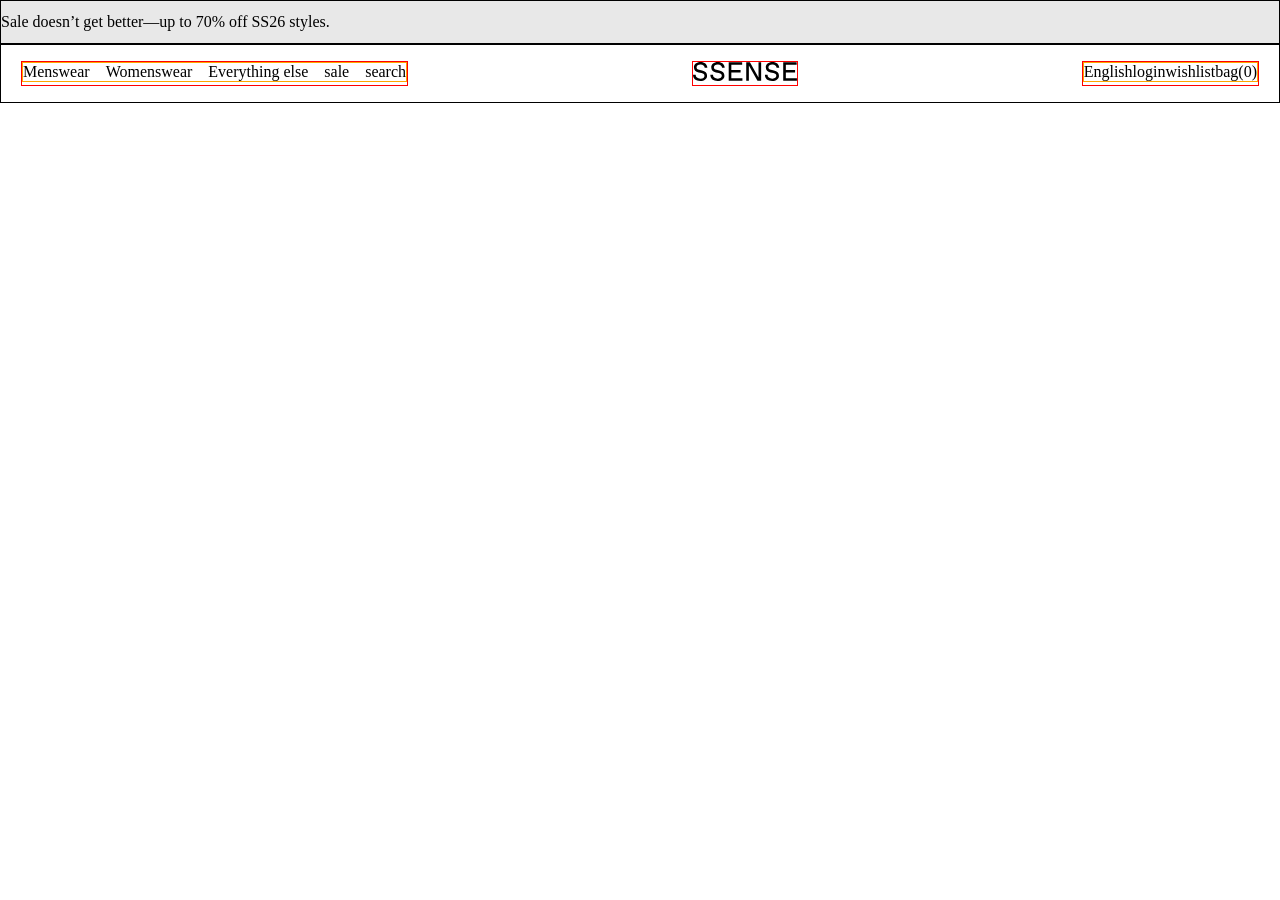
==== 연습/26.07.03/index.html @ bc63f294 "중간푸쉬" ====
<!DOCTYPE html>
<html lang="ko">
<head>
    <meta charset="UTF-8">
    <meta name="viewport" content="width=device-width, initial-scale=1.0">
    <title>26.07.03</title>
    <link rel="stylesheet" href="normal.css">
    <link rel="stylesheet" href="style.css">
</head>
<body>
    <header>
        <div class="popup">Sale doesn’t get better—up to 70% off SS26 styles.</div>
        <div class="top-bar">
            <nav class="menu01">
                <ul class="menu01-ul">
                    <li class="menu01-item m01-item01"><a href="#" target="_blank" title="Menswear">Menswear</a></li>
                    <li class="menu01-item m01-item02"><a href="#" target="_blank" title="Womenswear">Womenswear</a></li>
                    <li class="menu01-item m01-item03"><a href="#" target="_blank" title="Everything else">Everything else</a></li>
                    <li class="menu01-item m01-item04"><a href="#" target="_blank" title="sale">sale</a></li>
                    <li class="menu01-item m01-item05"><a href="#" target="_blank" title="search">search</a></li>
                </ul>
            </nav>
            <h1 class="logo-box"><a href="#" target="_blank" title="HOME">
                <img src="./image/logo-img.svg" alt="로고 이미지">
            </a></h1>
            <div class="user-box">
                <ul class="user-box-ul">
                    <li class="user-box-item user-box-item01"><a href="#" target="_blank" title="English">English</a></li>
                    <li class="user-box-item user-box-item02"><a href="#" target="_blank" title="login">login</a></li>
                    <li class="user-box-item user-box-item03"><a href="#" target="_blank" title="wishlist">wishlist</a></li>
                    <li class="user-box-item user-box-item04"><a href="#" target="_blank" title="bag(0)">bag(0)</a></li>
                </ul>
            </div>
        </div>
    </header>
    <main></main>
    <footer></footer>
</body>
</html>
---- 연습/26.07.03/normal.css ----
body {margin: 0; padding: 0;}
ul,ul>li {margin: 0; padding: 0; list-style: none; }
h1,h2,h3,h4,h5,h6 {
    font-weight: normal;
    font-size: inherit;
    margin: 0;
}
a {
    color: inherit;
    text-decoration: none;
    /* display는 왜 하는지 잘 모르겠다. */
    display: block;
}
---- 연습/26.07.03/style.css ----
.popup {
    border: 1px solid #000;
    background: #E8E8E8;
    padding: 12px 0;
}
.top-bar {
    border: 1px solid #000;
    background: #FFF;
    padding: 16px 20px;
    display: flex; justify-content: space-between;
}
.menu01 {
    border: 1px solid red;
}
.menu01-ul {
    border: 1px solid orange;
    display: flex;
    gap: 16px;
}
.logo-box {
    border: 1px solid red;
}
.user-box {
    border: 1px solid red;
}
.user-box-ul {
    border: 1px solid orange;
    display: flex;
}
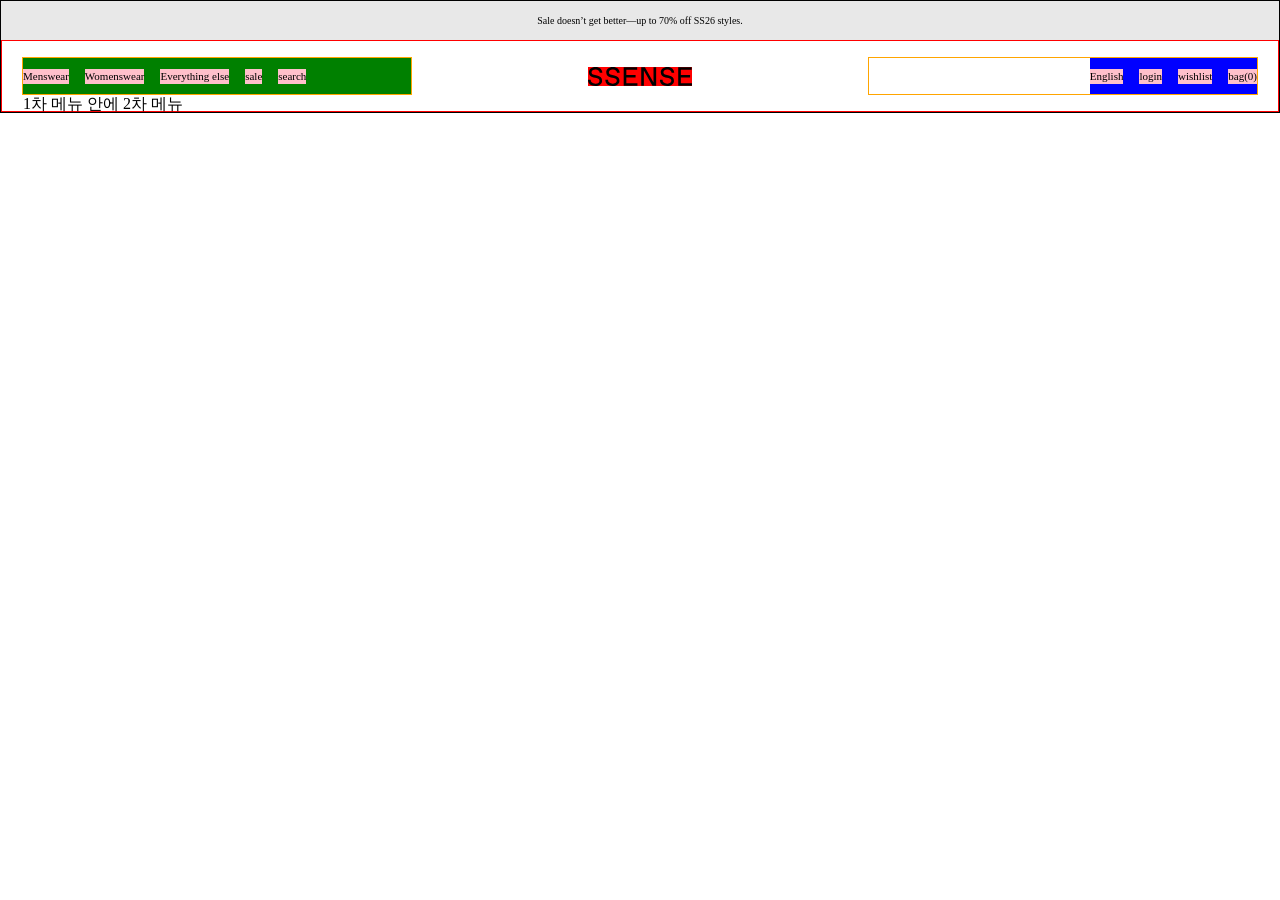
==== commit 1f6ed58f: "~53강 완료" ====
--- a/연습/26.07.03/index.html
+++ b/연습/26.07.03/index.html
@@ -12,6 +12,9 @@
         <div class="popup">Sale doesn’t get better—up to 70% off SS26 styles.</div>
         <div class="top-bar">
             <nav class="menu01">
+                <!-- ul.menu01-ul>li.m01-item.m01-item0&*4 -->
+                <!-- Ctrl+h(바꾸기) -> ></li>
+                <a href="#" target="_blank" title=""></a> -->
                 <ul class="menu01-ul">
                     <li class="menu01-item m01-item01"><a href="#" target="_blank" title="Menswear">Menswear</a></li>
                     <li class="menu01-item m01-item02"><a href="#" target="_blank" title="Womenswear">Womenswear</a></li>
@@ -19,21 +22,27 @@
                     <li class="menu01-item m01-item04"><a href="#" target="_blank" title="sale">sale</a></li>
                     <li class="menu01-item m01-item05"><a href="#" target="_blank" title="search">search</a></li>
                 </ul>
+                <div class="menu02">1차 메뉴 안에 2차 메뉴</div>
             </nav>
-            <h1 class="logo-box"><a href="#" target="_blank" title="HOME">
+            <h1 class="logo-box"><a href="#" target="_blank" title="home">
                 <img src="./image/logo-img.svg" alt="로고 이미지">
+                <!-- <svg xmlns="http://www.w3.org/2000/svg" width="104" height="19" viewBox="0 0 104 19" fill="none">
+                <path d="M92.8484 16.3601V10.432H102.087V8.06457H92.8484V2.65611H103.665V0.269461H90.2115V18.7468H103.935V16.3601H92.8484ZM65.5174 15.5517L56.9332 0.269461H53.2377V18.7468H55.8746V3.46449L64.4588 18.7468H68.1543V0.269461H65.5174V15.5517ZM38.3404 10.432H47.579V8.06457H38.3404V2.65611H49.1573V0.269461H35.7035V18.7468H49.4268V16.3601H38.3404V10.432ZM79.2599 2.38665H79.5294C81.7813 2.38665 83.4558 3.71471 83.5905 5.81265H86.2274C86.0926 2.25192 83.475 0 79.3946 0C75.4105 0 72.7928 2.3674 72.7928 5.27373C72.7928 8.18005 74.5058 9.8738 77.4699 10.4705L80.434 11.0864C82.3779 11.4906 83.3403 12.3567 83.3403 13.858C83.3403 15.3593 81.993 16.6296 79.5101 16.6296H79.2406C76.4691 16.6296 74.5251 15.3015 74.5251 12.7994H71.8882C72.023 16.8798 74.7945 18.997 79.1444 18.997C83.2248 18.997 85.9772 16.9953 85.9772 13.7425C85.9772 10.7399 84.1294 9.04618 80.9344 8.41102L77.9703 7.8336C76.4113 7.52565 75.4297 6.67877 75.4297 5.25448C75.4297 3.61847 76.9695 2.38665 79.2599 2.38665ZM24.7326 2.38665H25.0021C27.254 2.38665 28.9285 3.71471 29.0632 5.81265H31.7001C31.5654 2.25192 28.9478 0 24.8481 0C20.8639 0 18.2463 2.3674 18.2463 5.27373C18.2463 8.18005 19.9593 9.8738 22.9234 10.4705L25.8875 11.0864C27.8314 11.4906 28.7938 12.3567 28.7938 13.858C28.7938 15.3593 27.4465 16.6296 24.9636 16.6296H24.6941C21.9225 16.6296 19.9786 15.3015 19.9786 12.7994H17.3417C17.4764 16.8798 20.248 18.997 24.5979 18.997C28.6783 18.997 31.4306 16.9953 31.4306 13.7425C31.4306 10.7399 29.5829 9.04618 26.3879 8.41102L23.4238 7.8336C21.8648 7.52565 20.8832 6.67877 20.8832 5.25448C20.9024 3.61847 22.423 2.38665 24.7326 2.38665ZM7.39092 2.38665H7.66038C9.9123 2.38665 11.5868 3.71471 11.7215 5.81265H14.3584C14.2237 2.25192 11.6061 0 7.52565 0C3.54148 0 0.923865 2.38665 0.923865 5.29297C0.923865 8.1993 2.63686 9.89305 5.60093 10.4897L8.565 11.1056C10.509 11.5098 11.4713 12.3759 11.4713 13.8772C11.4713 15.3785 10.1048 16.6296 7.62188 16.6296H7.35242C4.58083 16.6296 2.63686 15.3015 2.63686 12.7994H0C0.13473 16.8798 2.90632 18.997 7.25619 18.997C11.3366 18.997 14.0889 16.9953 14.0889 13.7425C14.0889 10.7399 12.2412 9.04618 9.04618 8.41102L6.08211 7.8336C4.52309 7.52565 3.54148 6.67877 3.54148 5.25448C3.56073 3.61847 5.1005 2.38665 7.39092 2.38665Z" fill="black"/>
+                </svg> -->
             </a></h1>
             <div class="user-box">
+                <!-- ul.user-box-ul>li.user-item.user-item0$*4>a[href="#" target="_blank" title=""] -->
                 <ul class="user-box-ul">
-                    <li class="user-box-item user-box-item01"><a href="#" target="_blank" title="English">English</a></li>
-                    <li class="user-box-item user-box-item02"><a href="#" target="_blank" title="login">login</a></li>
-                    <li class="user-box-item user-box-item03"><a href="#" target="_blank" title="wishlist">wishlist</a></li>
-                    <li class="user-box-item user-box-item04"><a href="#" target="_blank" title="bag(0)">bag(0)</a></li>
+                    <li class="user-item user-item01"><a href="#" target="_blank" title="English">English</a></li>
+                    <li class="user-item user-item02"><a href="#" target="_blank" title="login">login</a></li>
+                    <li class="user-item user-item03"><a href="#" target="_blank" title="wishlist">wishlist</a></li>
+                    <li class="user-item user-item04"><a href="#" target="_blank" title="bag(0)">bag(0)</a></li>
                 </ul>
             </div>
+            <!-- 
+            ul:user-box-ul
+            (4개)li:user-item -->
         </div>
     </header>
-    <main></main>
-    <footer></footer>
 </body>
 </html>
--- a/연습/26.07.03/normal.css
+++ b/연습/26.07.03/normal.css
@@ -1,5 +1,6 @@
 body {margin: 0; padding: 0;}
 ul,ul>li {margin: 0; padding: 0; list-style: none; }
+/* p {margin: 0;} */
 h1,h2,h3,h4,h5,h6 {
     font-weight: normal;
     font-size: inherit;
@@ -8,6 +9,14 @@
 a {
     color: inherit;
     text-decoration: none;
-    /* display는 왜 하는지 잘 모르겠다. */
+    background-color: pink; /*  */
+    /* a 태그 -> inline 속성
+    inline: padding 적용 시, x•y축이 고정 */
+    display: block;
+}
+img /*  */ {
+    /* inline(여백, 좌표 고정 / 해결:display속성값 변경) -> mark, span, a, img
+    nav,heater -> 의미만 부여 */
+    background-color: red;
     display: block;
 }
--- a/연습/26.07.03/style.css
+++ b/연습/26.07.03/style.css
@@ -1,29 +1,52 @@
+header {border: 1px solid #000;} /*  */
 .popup {
-    border: 1px solid #000;
-    background: #E8E8E8;
-    padding: 12px 0;
+    background-color: #E8E8E8;
+    padding-top: 12px; padding-bottom: 12px;
+    text-align: center; /*  */
+    color: #000; /*  */
+    font-size: 10px; /*  */
+    line-height: 15px; /* 145.631% */ /*  */
 }
 .top-bar {
-    border: 1px solid #000;
-    background: #FFF;
+    border: 1px solid red;
     padding: 16px 20px;
     display: flex; justify-content: space-between;
 }
 .menu01 {
-    border: 1px solid red;
+    border: 1px solid orange;
+    width: 388px; /*  */
 }
 .menu01-ul {
-    border: 1px solid orange;
-    display: flex;
-    gap: 16px;
+    display: flex; gap: 16px;
+    
+    /* align-items 기본값 -> stretch; */
+    /* height 기본값 -> auto(자동값);
+    0(hug) or 100%(fill) */
+    
+    align-items: center; /*  */
+    height: 100%; /*  */
+    background-color: green;
+}
+.menu01-item {
+    color: #000; font-size: 11px; /*  */
+    line-height: 15px; /* 136.364% */ /*  */
 }
 .logo-box {
-    border: 1px solid red;
+    display: flex; align-items: center;
 }
 .user-box {
-    border: 1px solid red;
+    border: 1px solid orange;
+    width: 388px; /*  */
+    display: flex; justify-content: flex-end;
+    /* align-items: stretch; */
 }
 .user-box-ul {
-    border: 1px solid orange;
-    display: flex;
+    display: flex; gap: 16px;
+    align-items: center; /*  */
+    background-color: blue;
+    /* height: auto; 100% */
+}
+.user-item {
+    color: #000; font-size: 11px; /*  */
+    line-height: 15px; /* 136.364% */ /*  */
 }
